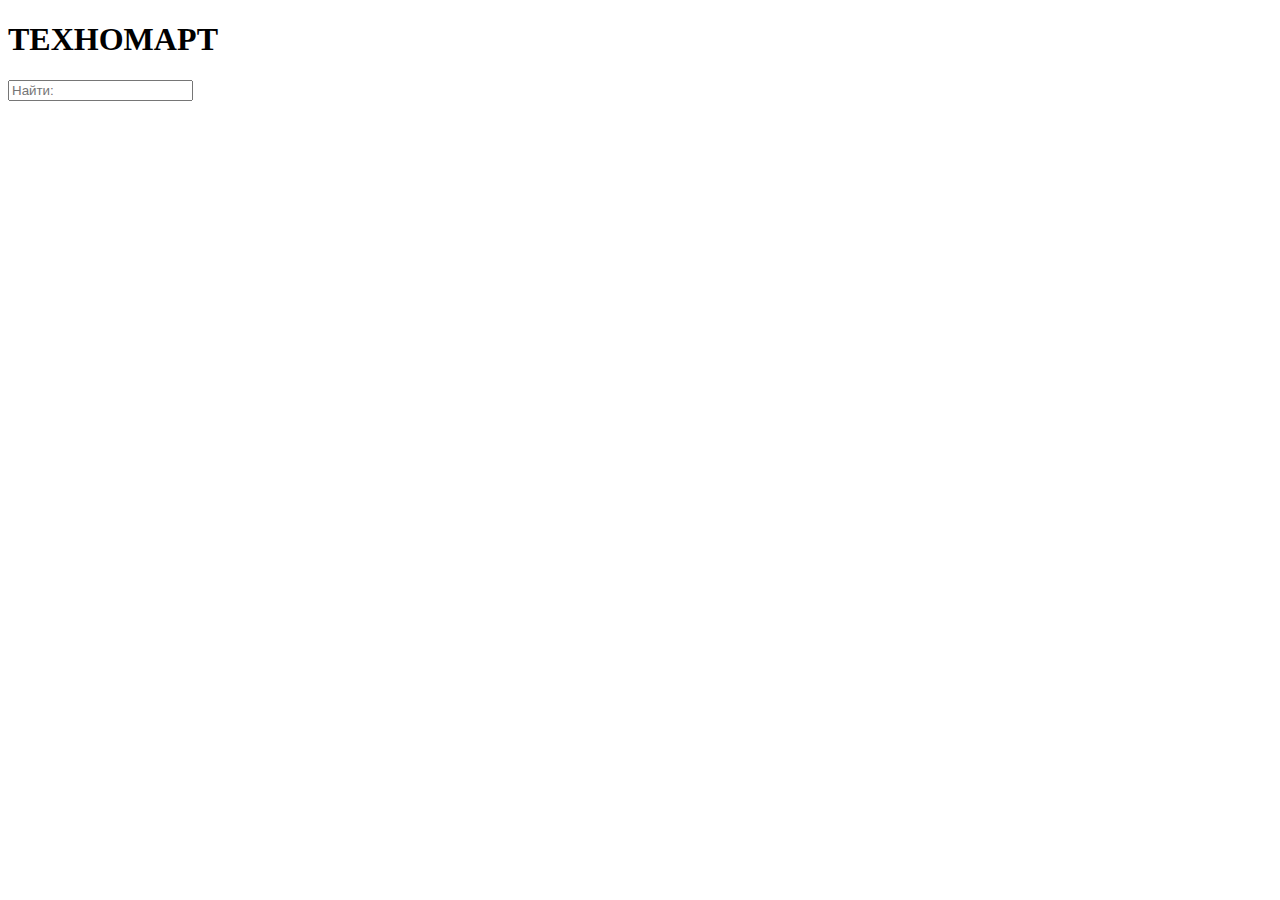
==== Index.html @ cd79e009 "Создание <header>" ====
<!DOCTYPE html>
<html lang="ru">
<head>
    <meta charset="UTF-8">
    <title>Техномарт</title>
</head>
<body>
    <header>
        <h1>ТЕХНОМАРТ</h1>
        <input type="text" placeholder="Найти:" class = "input-search">

    </header>
</body>
</html>
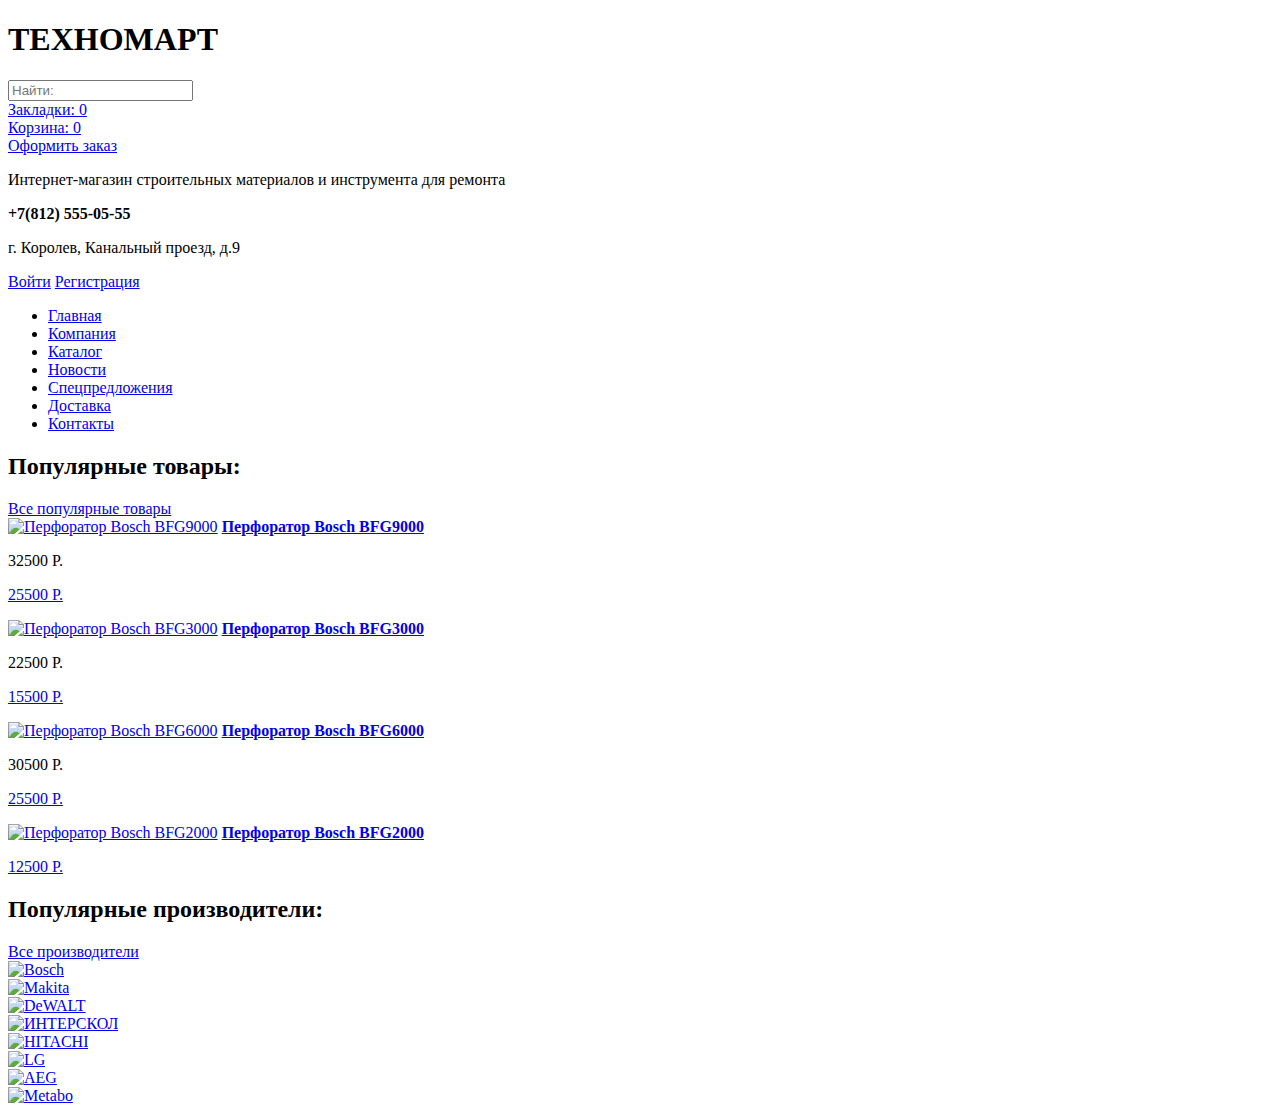
==== commit e2483dc1: "Доверстал до сервисов. Решить что сунуть в main." ====
--- a/Index.html
+++ b/Index.html
@@ -5,10 +5,133 @@
     <title>Техномарт</title>
 </head>
 <body>
-    <header>
-        <h1>ТЕХНОМАРТ</h1>
-        <input type="text" placeholder="Найти:" class = "input-search">
+    <header class="main-header">
+        <div class="container">
+            <div class="header-top">
+                <h1>ТЕХНОМАРТ</h1>
+                <input type="text" placeholder="Найти:" class = "input-search">
+                <div class="counter-favorites">
+                    <a href="#" class="favorites">Закладки: 0</a>
+                    </div>
+                <div class="counter-cart">
+                    <a href="#" class="cart">Корзина: 0</a>
+                </div>
+                <div class="order">
+                    <a href="#">Оформить заказ</a>
+                </div>
+            </div>
+        <div class="description">
+            <p>Интернет-магазин строительных материалов и инструмента для ремонта</p>
+        </div>
+        <div class="phone">
+            <b>+7(812) 555-05-55</b>
+        </div>
+        <div>
+            <p>г. Королев, Канальный проезд, д.9</p>
+        </div>
+        <div class="user-block">
+            <a href="#" class="login">Войти</a>
+            <a href="#" class="registration">Регистрация</a>
+            </div>
+         <nav class="main-nav">
+             <ul>
+                 <li>
+                     <a href="#">Главная</a>
+                 </li>
+                 <li>
+                     <a href="#">Компания</a>
+                 </li>
+                 <li>
+                     <a href="#">Каталог</a>
+                 </li>
+                 <li>
+                     <a href="#">Новости</a>
+                 </li>
+                 <li>
+                     <a href="#">Спецпредложения</a>
+                 </li>
+                 <li>
+                     <a href="#">Доставка</a>
+                 </li>
+                 <li>
+                     <a href="#">Контакты</a>
+                 </li>
+             </ul>
+         </nav>
+    </div>
+    </header>
+    <main class="container">
+        <section class="features">
+            <div class="features-item"></div>
+            <div class="features-item"></div>
+            <div class="features-item"></div>
+            <div class="features-item-interactive"></div>
+            <div class="features-item"></div>
+            <div class="features-item"></div>
+        </section>
+        <section class="popular">
+            <div class="popular-header">
+                <h2>Популярные товары:</h2>
+                <a href="#" >Все популярные товары</a>
+            </div>
+            <div class="popular-product">
+                <a href="#"><img src="images/perforator_BOSCH_BFG_9000.jpeg" width="230" height="170" alt="Перфоратор Bosch BFG9000"></a>
+                <b class="product-name"><a href="#">Перфоратор Bosch BFG9000</a></b>
+                <p class="prev-price">32500 Р.</p>
+                <p class="current-price"><a href="#">25500 Р.</a></p>
+            </div>
+            <div class="popular-product">
+                <a href="#"><img src="images/perforator_BOSCH_BFG_3000.jpeg" width="230" height="170" alt="Перфоратор Bosch BFG3000"></a>
+                <b class="product-name"><a href="#">Перфоратор Bosch BFG3000</a></b>
+                <p class="prev-price">22500 Р.</p>
+                <p class="current-price"><a href="#">15500 Р.</a></p>
+            </div>
+            <div class="popular-product">
+                <a href="#"><img src="images/perforator_BOSCH_BFG_6000.jpeg" width="230" height="170" alt="Перфоратор Bosch BFG6000"></a>
+                <b class="product-name"><a href="#">Перфоратор Bosch BFG6000</a></b>
+                <p class="prev-price">30500 Р.</p>
+                <p class="current-price"><a href="#">25500 Р.</a></p>
+            </div>
+            <div class="popular-product">
+                <a href="#"><img src="images/perforator_BOSCH_BFG_2000.jpeg" width="230" height="170" alt="Перфоратор Bosch BFG2000"></a>
+                <b class="product-name"><a href="#">Перфоратор Bosch BFG2000</a></b>
+                <p class="prev-price"></p>
+                <p class="current-price"><a href="#">12500 Р.</a></p>
+            </div>
+        </section>
+        <section class="popular">
+            <div class="popular-header">
+                <h2>Популярные производители:</h2>
+                <a href="#" >Все производители</a>
+            </div>
+            <div class="popular-producer">
+                <a href="#"><img src="images/BOSCH.jpeg" width="220" height="145" alt="Bosch"></a>
 
-    </header>
+            </div>
+            <div class="popular-producer">
+                <a href="#"><img src="images/Makita.jpeg" width="220" height="145" alt="Makita"></a>
+
+            </div>
+            <div class="popular-producer">
+                <a href="#"><img src="images/DeWALT.jpeg" width="220" height="145" alt="DeWALT"></a>
+            </div>
+            <div class="popular-producer">
+                <a href="#"><img src="images/ИНТЕРСКОЛ.jpeg" width="220" height="145" alt="ИНТЕРСКОЛ"></a>
+            </div>
+            <div class="popular-producer">
+                <a href="#"><img src="images/HITACHI.jpeg" width="220" height="145" alt="HITACHI"></a>
+            </div>
+            <div class="popular-producer">
+                <a href="#"><img src="images/LG.jpeg" width="220" height="145" alt="LG"></a>
+            </div>
+            <div class="popular-producer">
+                <a href="#"><img src="images/AEG.jpeg" width="220" height="145" alt="AEG"></a>
+            </div>
+            <div class="popular-producer">
+                <a href="#"><img src="images/Metabo.jpeg" width="220" height="145" alt="Metabo"></a>
+            </div>
+        </section>
+
+    </main>
 </body>
 </html>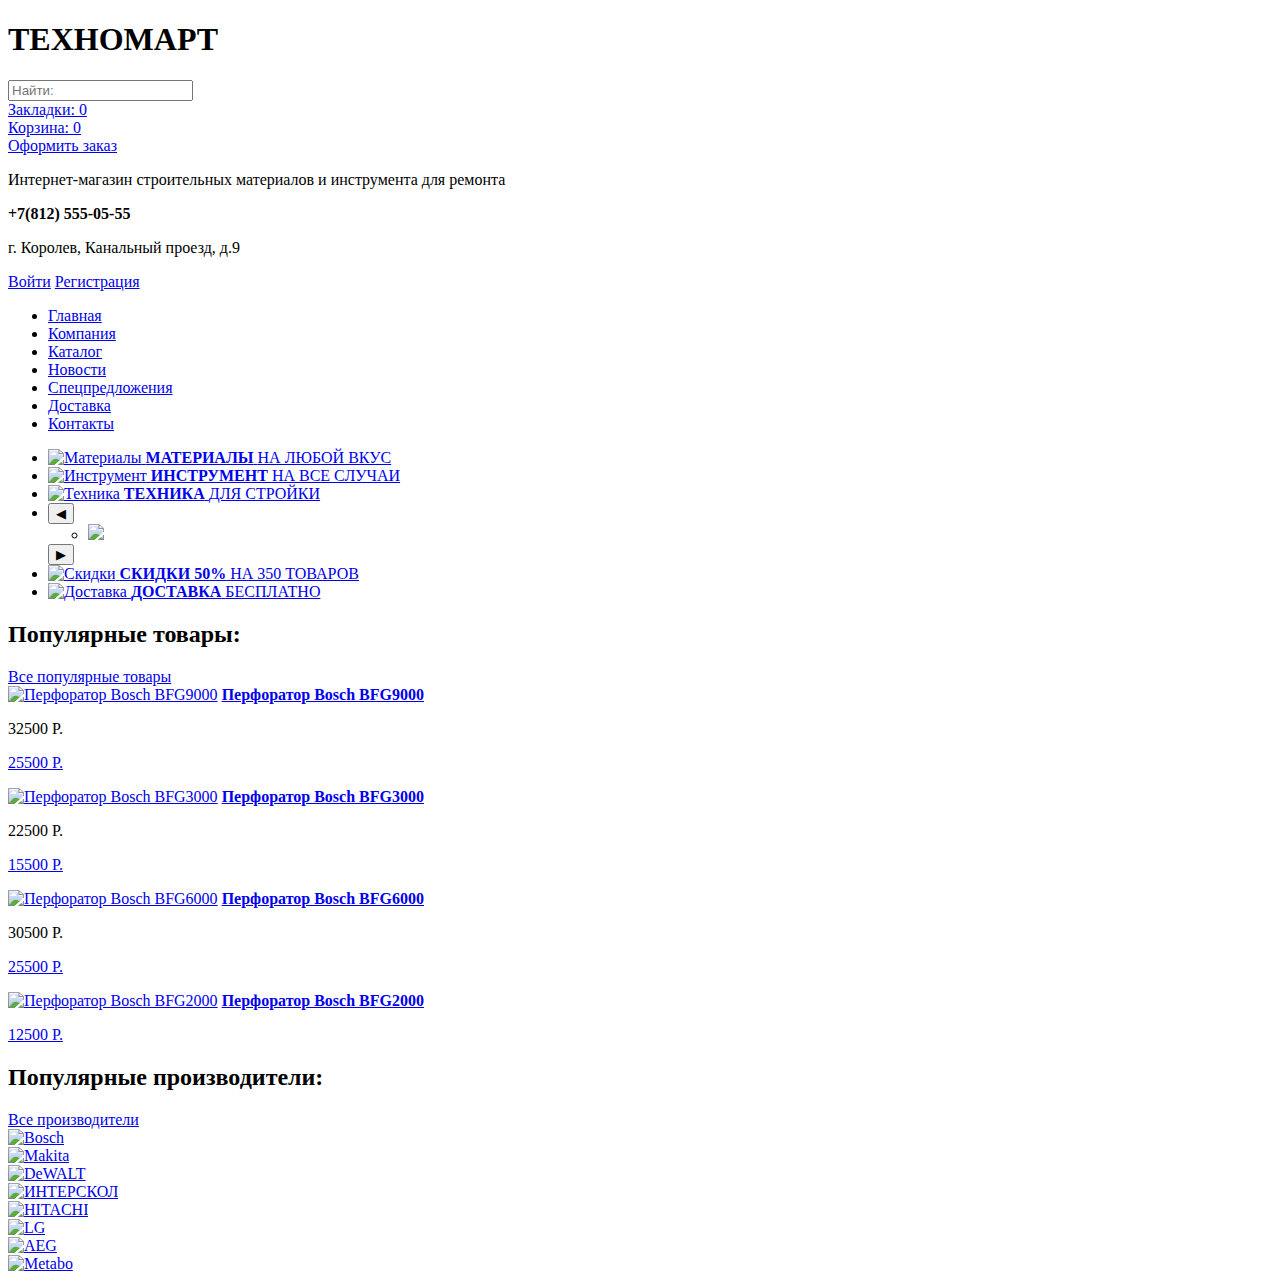
==== commit a8a79bbe: "В main только feature. Добавил карусель." ====
--- a/Index.html
+++ b/Index.html
@@ -61,14 +61,57 @@
     </div>
     </header>
     <main class="container">
-        <section class="features">
-            <div class="features-item"></div>
-            <div class="features-item"></div>
-            <div class="features-item"></div>
-            <div class="features-item-interactive"></div>
-            <div class="features-item"></div>
-            <div class="features-item"></div>
+        <section class="feature">
+            <ul>
+                <li class="feature-item-1">
+                    <a href="#" class="feature-item-link">
+                        <img src="images/feature-materials" alt="Материалы">
+                        <b class="feature-name">МАТЕРИАЛЫ</b>
+                        <span class="feature-tip">НА ЛЮБОЙ ВКУС</span>
+                    </a>
+                </li>
+                <li class="feature-item-2">
+                    <a href="#" class="feature-item-link">
+                        <img src="images/feature-tool" alt="Инструмент">
+                        <b class="feature-name">ИНСТРУМЕНТ</b>
+                        <span class="feature-tip">НА ВСЕ СЛУЧАИ</span>
+                    </a>
+                </li>
+                <li class="feature-item-3">
+                    <a href="#" class="feature-item-link">
+                        <img src="images/feature-equipment" alt="Техника">
+                        <b class="feature-name">ТЕХНИКА</b>
+                        <span class="feature-tip">ДЛЯ СТРОЙКИ</span>
+                    </a>
+                </li>
+                <li class="feature-item-4">
+                    <div id ="carousel" class="carousel">
+                        <button class="arrow-prev">◀</button>
+                        <div class="gallery">
+                            <ul>
+                                <li><img src="images/feature-photo" </li></li>
+                            </ul>
+                            <button class="arrow-next">▶</button>
+                        </div>
+                    </div>
+                </li>
+                <li class="feature-item-5">
+                    <a href="#" class="feature-item-link">
+                        <img src="images/feature-discount" alt="Скидки">
+                        <b class="feature-name">СКИДКИ 50%</b>
+                        <span class="feature-tip">НА 350 ТОВАРОВ</span>
+                    </a>
+                </li>
+                <li class="feature-item-6">
+                    <a href="#" class="feature-item-link">
+                        <img src="images/feature-delivery" alt="Доставка">
+                        <b class="feature-name">ДОСТАВКА</b>
+                        <span class="feature-tip">БЕСПЛАТНО</span>
+                    </a>
+                </li>
+            </ul>
         </section>
+    </main>
         <section class="popular">
             <div class="popular-header">
                 <h2>Популярные товары:</h2>
@@ -132,6 +175,6 @@
             </div>
         </section>
 
-    </main>
+
 </body>
 </html>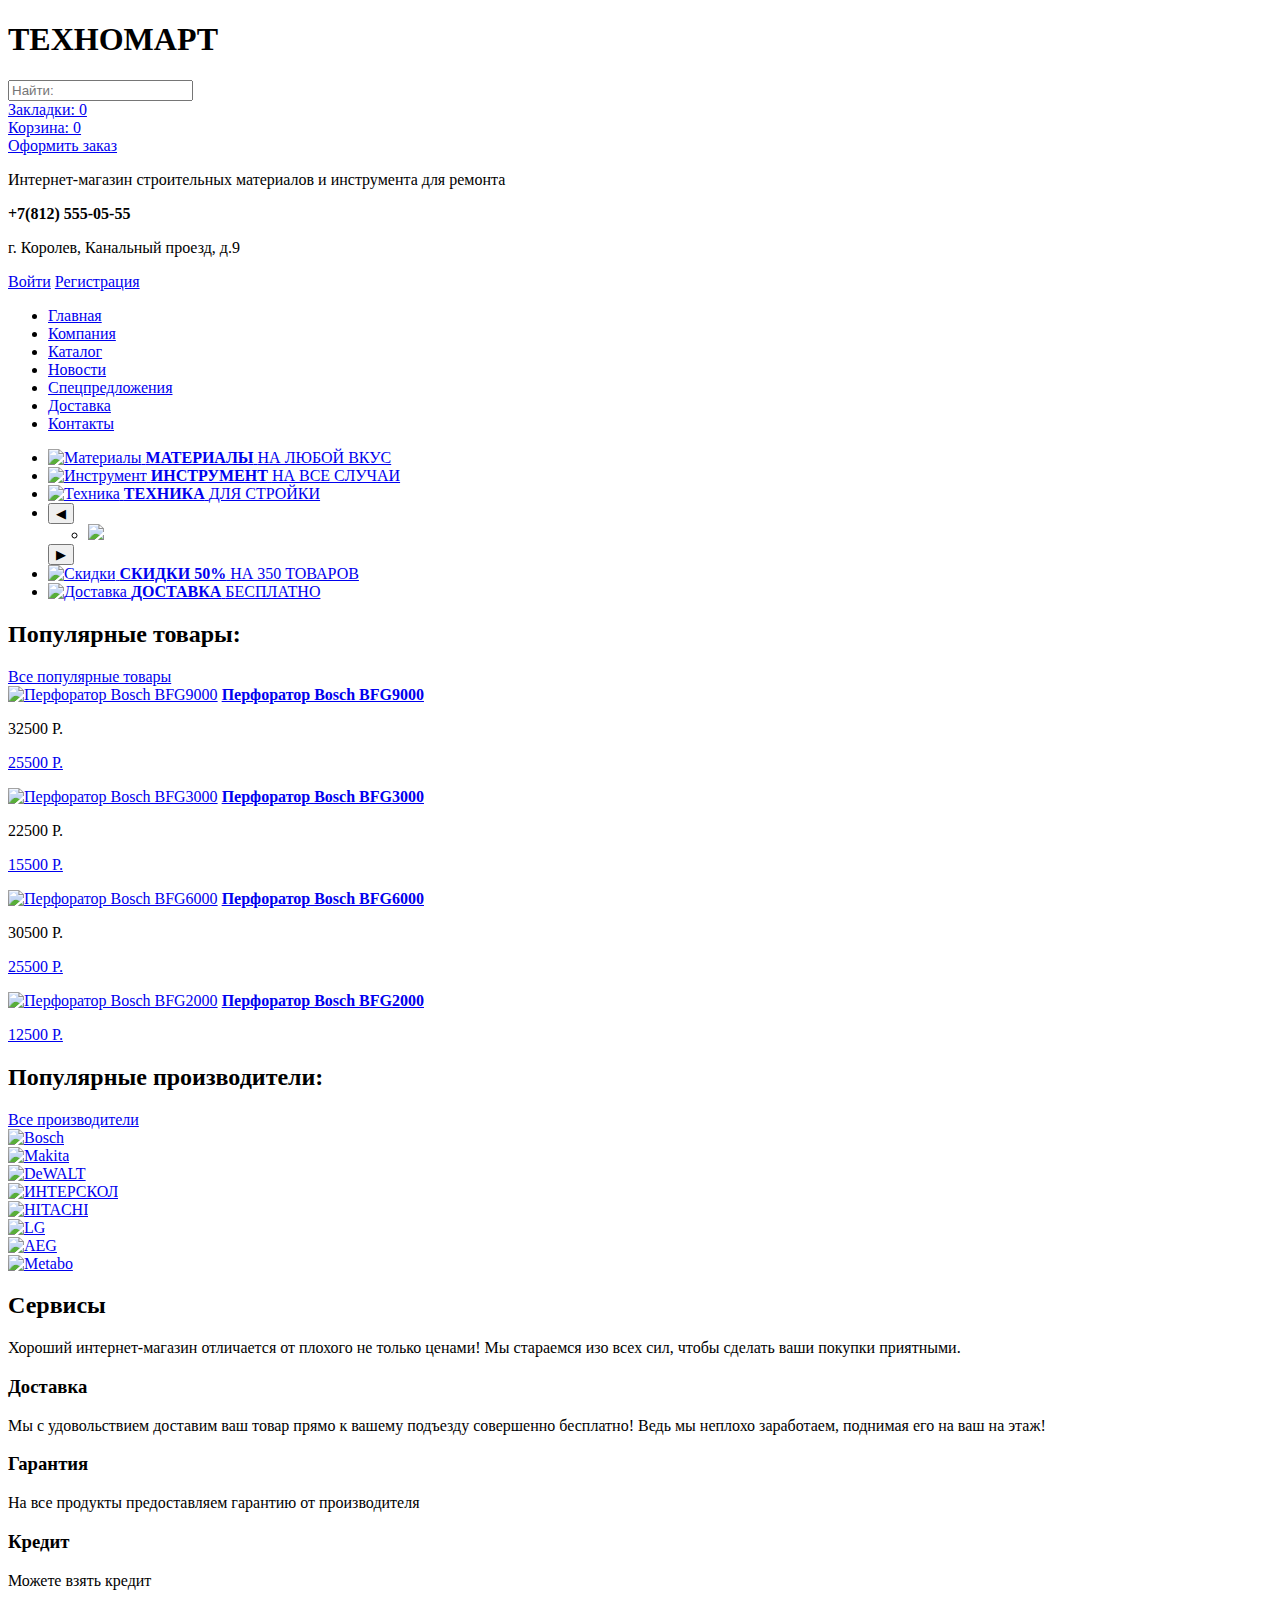
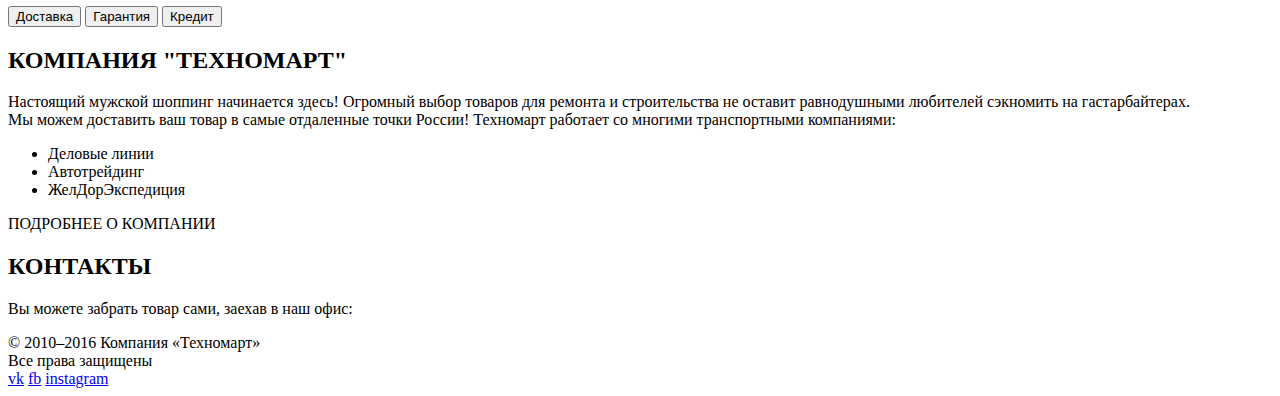
==== commit 235ce52f: "Доверстал. Разобраться с контейнером" ====
--- a/Index.html
+++ b/Index.html
@@ -63,48 +63,48 @@
     <main class="container">
         <section class="feature">
             <ul>
-                <li class="feature-item-1">
-                    <a href="#" class="feature-item-link">
-                        <img src="images/feature-materials" alt="Материалы">
+                <li class="feature-item">
+                    <a href="#" class="feature-item-link">
+                        <img src="images/Features/Materials.svg" alt="Материалы">
                         <b class="feature-name">МАТЕРИАЛЫ</b>
                         <span class="feature-tip">НА ЛЮБОЙ ВКУС</span>
                     </a>
                 </li>
-                <li class="feature-item-2">
-                    <a href="#" class="feature-item-link">
-                        <img src="images/feature-tool" alt="Инструмент">
+                <li class="feature-item">
+                    <a href="#" class="feature-item-link">
+                        <img src="images/Features/Tools.svg" alt="Инструмент">
                         <b class="feature-name">ИНСТРУМЕНТ</b>
                         <span class="feature-tip">НА ВСЕ СЛУЧАИ</span>
                     </a>
                 </li>
-                <li class="feature-item-3">
-                    <a href="#" class="feature-item-link">
-                        <img src="images/feature-equipment" alt="Техника">
+                <li class="feature-item">
+                    <a href="#" class="feature-item-link">
+                        <img src="images/Features/Equipment.svg" alt="Техника">
                         <b class="feature-name">ТЕХНИКА</b>
                         <span class="feature-tip">ДЛЯ СТРОЙКИ</span>
                     </a>
                 </li>
-                <li class="feature-item-4">
+                <li class="feature-item-carousel">
                     <div id ="carousel" class="carousel">
                         <button class="arrow-prev">◀</button>
                         <div class="gallery">
                             <ul>
-                                <li><img src="images/feature-photo" </li></li>
+                                <li><img src="images/Features/Features-slider/Man.jpg"></li>
                             </ul>
                             <button class="arrow-next">▶</button>
                         </div>
                     </div>
                 </li>
-                <li class="feature-item-5">
-                    <a href="#" class="feature-item-link">
-                        <img src="images/feature-discount" alt="Скидки">
+                <li class="feature-item">
+                    <a href="#" class="feature-item-link">
+                        <img src="images/Features/Cart.svg" alt="Скидки">
                         <b class="feature-name">СКИДКИ 50%</b>
                         <span class="feature-tip">НА 350 ТОВАРОВ</span>
                     </a>
                 </li>
-                <li class="feature-item-6">
-                    <a href="#" class="feature-item-link">
-                        <img src="images/feature-delivery" alt="Доставка">
+                <li class="feature-item">
+                    <a href="#" class="feature-item-link">
+                        <img src="images/Features/Cart.svg" alt="Доставка">
                         <b class="feature-name">ДОСТАВКА</b>
                         <span class="feature-tip">БЕСПЛАТНО</span>
                     </a>
@@ -112,69 +112,131 @@
             </ul>
         </section>
     </main>
+    <div class="container">
         <section class="popular">
             <div class="popular-header">
                 <h2>Популярные товары:</h2>
                 <a href="#" >Все популярные товары</a>
             </div>
             <div class="popular-product">
-                <a href="#"><img src="images/perforator_BOSCH_BFG_9000.jpeg" width="230" height="170" alt="Перфоратор Bosch BFG9000"></a>
+                <a href="#"><img src="images/Items/BOSCH BFG 9000.jpg" width="184" height="164" alt="Перфоратор Bosch BFG9000"></a>
                 <b class="product-name"><a href="#">Перфоратор Bosch BFG9000</a></b>
                 <p class="prev-price">32500 Р.</p>
                 <p class="current-price"><a href="#">25500 Р.</a></p>
             </div>
             <div class="popular-product">
-                <a href="#"><img src="images/perforator_BOSCH_BFG_3000.jpeg" width="230" height="170" alt="Перфоратор Bosch BFG3000"></a>
+                <a href="#"><img src="images/Items/BOSCH BFG 3000.jpg" width="127" height="112" alt="Перфоратор Bosch BFG3000"></a>
                 <b class="product-name"><a href="#">Перфоратор Bosch BFG3000</a></b>
                 <p class="prev-price">22500 Р.</p>
                 <p class="current-price"><a href="#">15500 Р.</a></p>
             </div>
             <div class="popular-product">
-                <a href="#"><img src="images/perforator_BOSCH_BFG_6000.jpeg" width="230" height="170" alt="Перфоратор Bosch BFG6000"></a>
+                <a href="#"><img src="images/Items/BOSCH BFG 6000.jpg" width="144" height="128" alt="Перфоратор Bosch BFG6000"></a>
                 <b class="product-name"><a href="#">Перфоратор Bosch BFG6000</a></b>
                 <p class="prev-price">30500 Р.</p>
                 <p class="current-price"><a href="#">25500 Р.</a></p>
             </div>
             <div class="popular-product">
-                <a href="#"><img src="images/perforator_BOSCH_BFG_2000.jpeg" width="230" height="170" alt="Перфоратор Bosch BFG2000"></a>
+                <a href="#"><img src="images/Items/BOSCH BFG 2000.jpg" width="127" height="112" alt="Перфоратор Bosch BFG2000"></a>
                 <b class="product-name"><a href="#">Перфоратор Bosch BFG2000</a></b>
                 <p class="prev-price"></p>
                 <p class="current-price"><a href="#">12500 Р.</a></p>
             </div>
         </section>
+    </div>
+    <div class="container">
         <section class="popular">
             <div class="popular-header">
                 <h2>Популярные производители:</h2>
                 <a href="#" >Все производители</a>
             </div>
-            <div class="popular-producer">
-                <a href="#"><img src="images/BOSCH.jpeg" width="220" height="145" alt="Bosch"></a>
+            <div class="popular-brand">
+                <a href="#"><img src="images/Brands/Bosch.png" width="126" height="37" alt="Bosch"></a>
 
             </div>
-            <div class="popular-producer">
-                <a href="#"><img src="images/Makita.jpeg" width="220" height="145" alt="Makita"></a>
+            <div class="popular-brand">
+                <a href="#"><img src="images/Brands/Makita.png" width="123" height="40" alt="Makita"></a>
 
             </div>
-            <div class="popular-producer">
-                <a href="#"><img src="images/DeWALT.jpeg" width="220" height="145" alt="DeWALT"></a>
-            </div>
-            <div class="popular-producer">
-                <a href="#"><img src="images/ИНТЕРСКОЛ.jpeg" width="220" height="145" alt="ИНТЕРСКОЛ"></a>
-            </div>
-            <div class="popular-producer">
-                <a href="#"><img src="images/HITACHI.jpeg" width="220" height="145" alt="HITACHI"></a>
-            </div>
-            <div class="popular-producer">
-                <a href="#"><img src="images/LG.jpeg" width="220" height="145" alt="LG"></a>
-            </div>
-            <div class="popular-producer">
-                <a href="#"><img src="images/AEG.jpeg" width="220" height="145" alt="AEG"></a>
-            </div>
-            <div class="popular-producer">
-                <a href="#"><img src="images/Metabo.jpeg" width="220" height="145" alt="Metabo"></a>
-            </div>
-        </section>
-
-
+            <div class="popular-brand">
+                <a href="#"><img src="images/Brands/DeWALT.png" width="146" height="44" alt="DeWALT"></a>
+            </div>
+            <div class="popular-brand">
+                <a href="#"><img src="images/Brands/Интерскол.png" width="200" height="88" alt="ИНТЕРСКОЛ"></a>
+            </div>
+            <div class="popular-brand">
+                <a href="#"><img src="images/Brands/Hitachi.png" width="169" height="31" alt="HITACHI"></a>
+            </div>
+            <div class="popular-brand">
+                <a href="#"><img src="images/Brands/LG.png" width="121" height="73" alt="LG"></a>
+            </div>
+            <div class="popular-brand">
+                <a href="#"><img src="images/Brands/AEG.png" width="151" height="96" alt="AEG"></a>
+            </div>
+            <div class="popular-brand">
+                <a href="#"><img src="images/Brands/Metabo.png" width="204" height="69" alt="Metabo"></a>
+            </div>
+        </section>
+    </div>
+    <div class="container">
+        <section class="services">
+            <h2 class="services-header">Сервисы</h2>
+            <p class="services-text">Хороший интернет-магазин отличается от плохого не только ценами!
+                Мы стараемся изо всех сил, чтобы сделать ваши покупки приятными.</p>
+            <h3 class="services-sub-header">Доставка</h3>
+            <p class="services-text">Мы с удовольствием доставим ваш товар прямо
+                к вашему подъезду совершенно бесплатно!
+                Ведь мы неплохо заработаем,
+                поднимая его на ваш на этаж!</p>
+            <h3 class="services-sub-header">Гарантия</h3>
+            <p class="services-text">На все продукты предоставляем гарантию от производителя</p>
+            <h3 class="services-sub-header">Кредит</h3>
+            <p class="services-text">Можете взять кредит</p>
+            <div class="services-btn-group">
+                <button class="services-btn">Доставка</button>
+                <button class="services-btn">Гарантия</button>
+                <button class="services-btn">Кредит</button>
+            </div>
+        </section>
+    </div>
+    <div class="container">
+        <section class="about">
+            <div class="about-company">
+                <h2 class="about-company-header">КОМПАНИЯ "ТЕХНОМАРТ"</h2>
+                <p class="about-company-text">
+                    Настоящий мужской шоппинг начинается здесь! Огромный выбор товаров для ремонта и строительства
+                    не оставит равнодушными любителей сэкномить на гастарбайтерах.
+                    <br>
+                    Мы можем доставить ваш товар в самые отдаленные точки России!
+                    Техномарт работает со многими транспортными компаниями:
+                </p>
+                <ul class="delivery-brand">
+                        <li>Деловые линии</li>
+                        <li>Автотрейдинг</li>
+                        <li>ЖелДорЭкспедиция</li>
+                </ul>
+                <a class="about-company-btn">ПОДРОБНЕЕ О КОМПАНИИ</a>
+            </div>
+            <div class="about-map">
+                <h2 class="about-map-header">КОНТАКТЫ</h2>
+                <p class="about-map-text">
+                    Вы можете забрать товар сами, заехав в наш офис:
+                </p>
+            </div>
+        </section>
+        <footer class="main-footer">
+            <div class="container">
+            <section class="main-footer-about">
+                © 2010–2016 Компания «Техномарт»<br>
+                Все права защищены
+            </section>
+            <section class="footer-social">
+                <a class="social-btn-vk" href="#">vk</a>
+                <a class="social-btn-fb" href="#">fb</a>
+                <a class="social-btn-inst" href="#">instagram</a>
+            </section>
+            </div>
+        </footer>
+    </div>
 </body>
 </html>